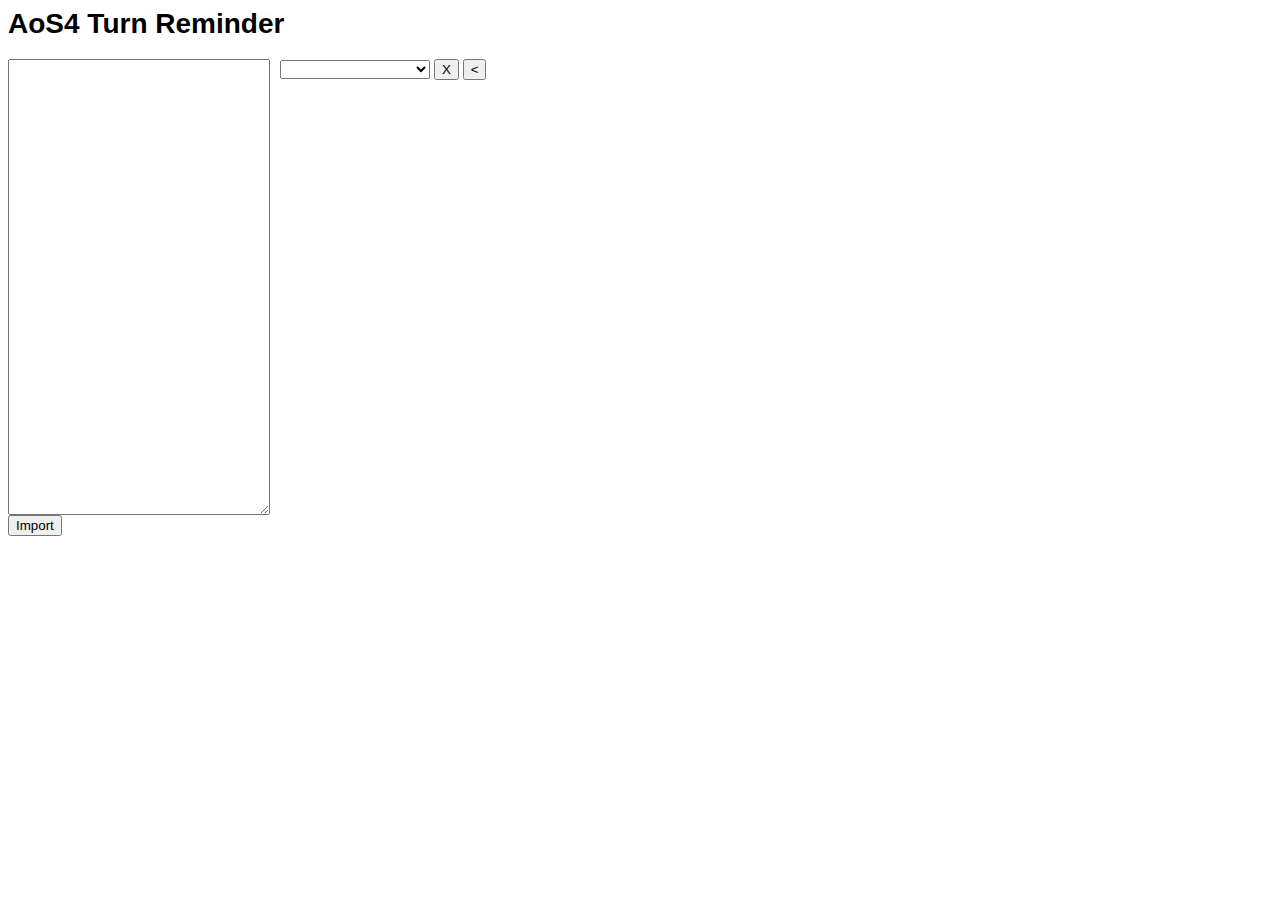
==== index.html @ 5ddfebeb "updated link and script src queries to reset device browser cache" ====
<head>
    <link rel='stylesheet' href='css/style.css?v=3'>
    <script src='data/coreAbilities.js?v=3'></script>
    <script src='js/loading.js?v=3'></script>
    <script src='js/parsing.js?v=3'></script>
    <script src='js/ui.js?v=3'></script>
    <meta content="width=device-width, initial-scale=1, maximum-scale=1.0, user-scalable=no" name="viewport" />
    <link rel="icon" type="image/png" href="/icons/favicon-96x96.png" sizes="96x96" />
    <link rel="icon" type="image/svg+xml" href="/icons/favicon.svg" />
    <link rel="shortcut icon" href="/icons/favicon.ico" />
    <link rel="apple-touch-icon" sizes="180x180" href="/icons/apple-touch-icon.png" />
    <meta name="apple-mobile-web-app-title" content="AoSReminder" />
    <link rel="manifest" href="/site.webmanifest" />
</head>
<body>
    <div id="header">
        <h1 id="pageTitle">AoS4 Turn Reminder</h1>
        <input type="button" id="optionsBtn" value="Options" onclick="toggleSidePanel()">
    </div>
    
    <div id="container">
        <div id="importDiv" class="pageContainer">
            <div class="pageBorder">
                <textarea id="ListImport" cols="30" rows="30"></textarea>
                <br>
                <input type="button" value="Import" onclick="importArmyList();"/>
            </div>
        </div>
        <div id="phaseContainer" class="pageContainer">
            <div class="pageBorder">
                <select id="listSel" style="width:150px;" onchange="loadList(this.value);">
                </select>
                <input type="button" value="X" onclick="removeSelectedList();" title="Delete selected list"/>
                <input type="button" value="<" onclick="loadImportText();showPage(PAGES.IMPORT)" title="Load Import Text"/>
                <input id="debugBtn" type="button" value="Download Errors Debug File" onclick="downloadDebugJson()" style="display:none;">
                <br>
                <div id="listView">
                </div>
                <div id="phaseView">
                </div>
            </div>
        </div>
        <div id="unitContainer" class="pageContainer">
            <div class="pageBorder">
                <div id="unitView">
                </div>
            </div>
        </div>
        <div id="sideContainer" class="pageContainer" style="display: none;">
            <div id="backPanel" onclick="toggleSidePanel(true);"></div>
            <div id="sidePanel">
                <input type="button" class="sidePanelBtn" value="List Import" onclick="showPage(PAGES.IMPORT);toggleSidePanel(true)">
            </div>
        </div>
    </div>
</body>
---- css/style.css ----
body {
  font: 14px "Lucida Grande", Helvetica, Arial, sans-serif;
}

@media only screen and (max-width: 600px) {
  body {
    padding: 0;
    margin: 0;
    overflow-y: hidden;
    overflow-x: hidden;
    background-color: rgb(147, 168, 219);
  }
  #container {
    display: block;
    position: relative;
  }
  .pageContainer {
    position: fixed;
    top: 10vw;
    width: 100%;
    height: 97%;
    z-index: -1;
  }
  #importDiv {
  }
  #unitContainer > div > div {
    position: relative;
    top: -20;
  }
  #phaseContainer {
    z-index: 0;
  }
  .PageButton {
    width: 50px;
    height: 50px;
    position: fixed;
    top: calc(50% - 25px);
    left: calc(100% - 25px);
    background-color: blue;
    z-index: 100;
  }
  .pageBorder {
    background-color: rgb(221, 230, 255);
    left: 5px;
    right: 5px;
    top: 5px;
    border: solid rgb(81, 81, 81) 2px;
    border-radius: 8px;
    position: absolute;
    height: 92%;
    overflow: hidden;
    overflow-y: scroll;
  }
  .abilityDiv , .weaponProfileDiv {
    width: unset !important;
    left: 5px;
    right: 5px;
  }
  .phaseTitleDiv , .unitTitleDiv {
    background-color: yellow;
    position: sticky;
    top: 0;
  }
  .unitTitleDiv{
    align-items: center;
    display: grid;
    grid-template-columns: 100px auto;
  }
  #pageTitle {
    position: fixed;
    top: -2vh;
  }
  #optionsBtn {
    display: block;
    right: 0;
    margin: 10px;
    position: fixed;
  }
  #sideContainer {
    z-index: 20;
  }
  #sidePanel {
    background-color: #baaedb;
    height: 80%;
    width: 40%;
    top: 20px;
    right: 0;
    position: absolute;
    border-left: 5px gray groove;
    border-top: 5px gray groove;
    border-bottom: 5px gray groove;
    border-top-left-radius: 5vw;
    border-bottom-left-radius: 5vw;
   
  }
  .sidePanelBtn {
    width: calc(100% - 20px);
    margin: 10px;
  }
  #backPanel {
    position: absolute;
    width: 100%;
    height: 100%;
  }
  #header {
    position: fixed;
  }
  
}
@media only screen and (min-width: 600px) {
  #container{
    display: flex;
    gap: 10px;
  }
  .PageButton {
    display: none;
  }
  #optionsBtn {
    display: none;
  }
}

a {
  color: #00B7FF;
}
.abilityDiv , .weaponProfileDiv {
  display: flex;
  flex-direction: column;
  border: solid black;
  margin: 5px;
  padding: 5px;
  width: 650px;
}
.abilityDiv > span, .weaponProfileDiv > span {
  font-weight: bold;
}
.abilityDiv > div {
  display: flex;
  flex-direction: column;
}
.weaponProfileDiv > div {
  display: flex;
  flex-direction: row;
  margin-left: 10px;
  gap: 16px;
}
.abilityDiv > div > div {
  display: flex;
  padding: 5px;
}
.abilityDiv > div > div > label {
  font-weight: bold;
  padding-right: 10px;
  width: 70px;
}
.abilityDiv > div > div > span {
  width: -webkit-fill-available;
}

.weaponProfileDiv > div > div {
  display: flex;
  padding: 5px;
  flex-direction: column;
}
.weaponProfileDiv > div > div > label {
  font-weight: bold;
  min-width: 30px;
}
.weaponProfileDiv > div > div > span {

  max-width: 150px;
}

.meleeProfile > div:nth-child(2) {
  margin-left: 66px;
}

.unitCharacteristics {
  border: solid 1px black;
  border-radius: 100%;
  background-color: #9d8500;
  width: 80px;
  height: 80px;
  display: grid;
  grid-template-columns: repeat(2, 0.4fr);
  grid-template-rows: repeat(2, 0.4fr);
  grid-column-gap: 0px;
  grid-row-gap: 0px;
  transform: rotate(45deg);
  margin: 5px;
}
.unitCharacteristics > div {
  color: white;
  width: 34px;
  height: 34px;
  text-align: center;
  transform: rotate(-45deg);
  align-self: center;
  position: relative;
  right: -10px;
  top: 8px;
  line-height: .8;
}
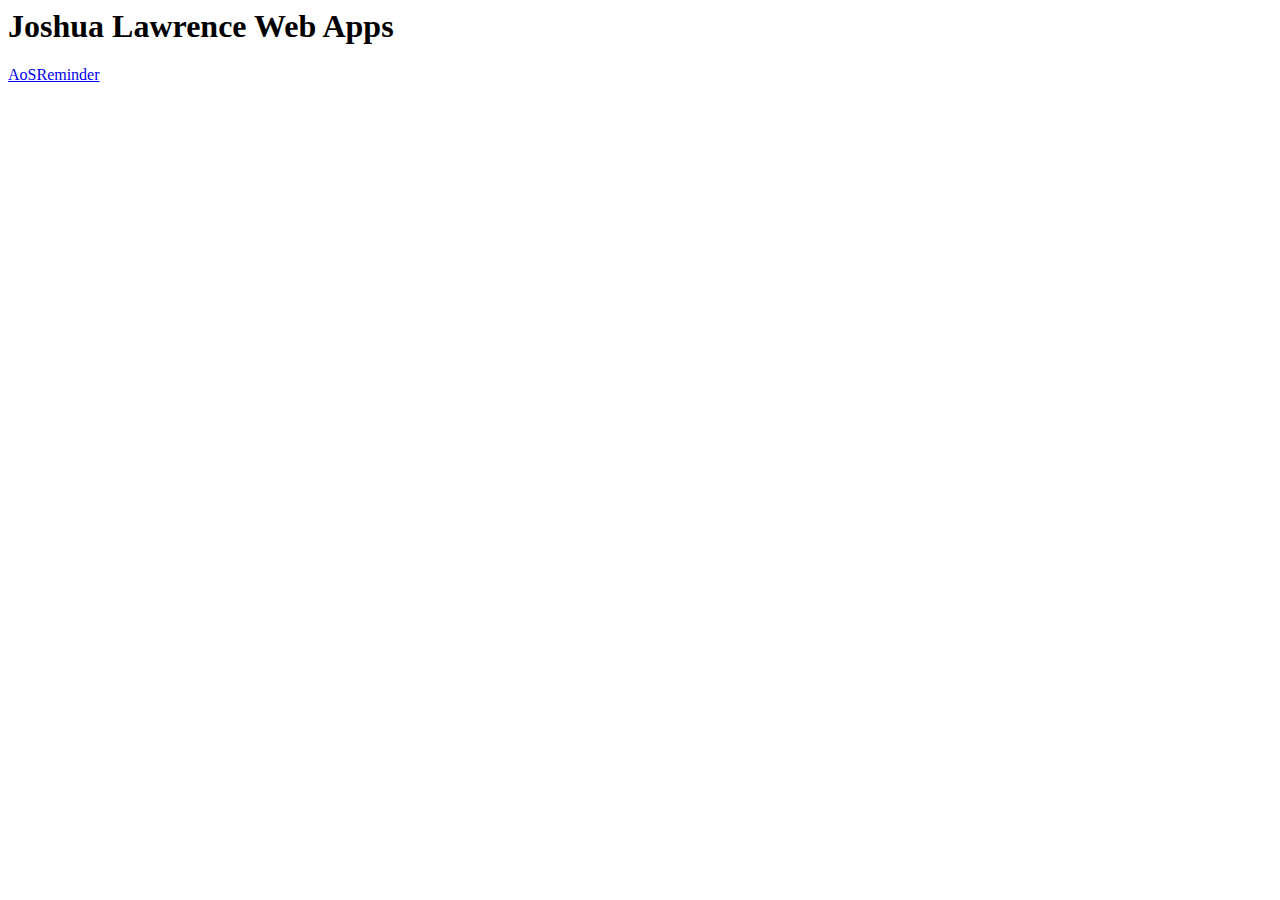
==== commit 2c68b0f5: "Moved AoS reminder into subfolder" ====
--- a/index.html
+++ b/index.html
@@ -1,56 +1,13 @@
 <head>
-    <link rel='stylesheet' href='css/style.css?v=3'>
-    <script src='data/coreAbilities.js?v=3'></script>
-    <script src='js/loading.js?v=3'></script>
-    <script src='js/parsing.js?v=3'></script>
-    <script src='js/ui.js?v=3'></script>
-    <meta content="width=device-width, initial-scale=1, maximum-scale=1.0, user-scalable=no" name="viewport" />
-    <link rel="icon" type="image/png" href="/icons/favicon-96x96.png" sizes="96x96" />
-    <link rel="icon" type="image/svg+xml" href="/icons/favicon.svg" />
-    <link rel="shortcut icon" href="/icons/favicon.ico" />
-    <link rel="apple-touch-icon" sizes="180x180" href="/icons/apple-touch-icon.png" />
-    <meta name="apple-mobile-web-app-title" content="AoSReminder" />
-    <link rel="manifest" href="/site.webmanifest" />
+   
 </head>
 <body>
     <div id="header">
-        <h1 id="pageTitle">AoS4 Turn Reminder</h1>
-        <input type="button" id="optionsBtn" value="Options" onclick="toggleSidePanel()">
+        <h1 id="pageTitle">Joshua Lawrence Web Apps</h1>
+       
     </div>
     
     <div id="container">
-        <div id="importDiv" class="pageContainer">
-            <div class="pageBorder">
-                <textarea id="ListImport" cols="30" rows="30"></textarea>
-                <br>
-                <input type="button" value="Import" onclick="importArmyList();"/>
-            </div>
-        </div>
-        <div id="phaseContainer" class="pageContainer">
-            <div class="pageBorder">
-                <select id="listSel" style="width:150px;" onchange="loadList(this.value);">
-                </select>
-                <input type="button" value="X" onclick="removeSelectedList();" title="Delete selected list"/>
-                <input type="button" value="<" onclick="loadImportText();showPage(PAGES.IMPORT)" title="Load Import Text"/>
-                <input id="debugBtn" type="button" value="Download Errors Debug File" onclick="downloadDebugJson()" style="display:none;">
-                <br>
-                <div id="listView">
-                </div>
-                <div id="phaseView">
-                </div>
-            </div>
-        </div>
-        <div id="unitContainer" class="pageContainer">
-            <div class="pageBorder">
-                <div id="unitView">
-                </div>
-            </div>
-        </div>
-        <div id="sideContainer" class="pageContainer" style="display: none;">
-            <div id="backPanel" onclick="toggleSidePanel(true);"></div>
-            <div id="sidePanel">
-                <input type="button" class="sidePanelBtn" value="List Import" onclick="showPage(PAGES.IMPORT);toggleSidePanel(true)">
-            </div>
-        </div>
+        <a href="AoSReminder/index.html">AoSReminder</a>
     </div>
 </body>
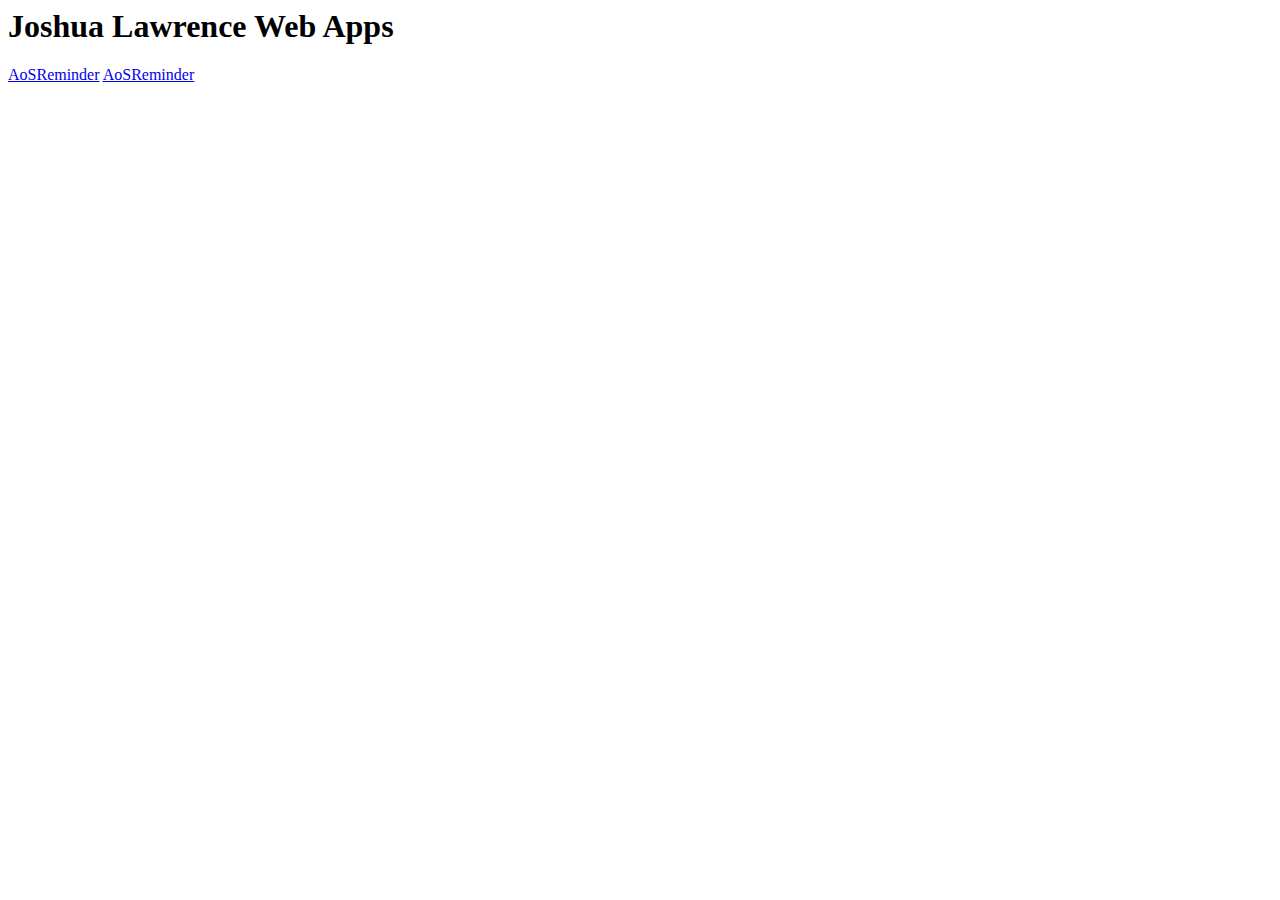
==== commit 86310e22: "adding and setting up test for MapWaypoints" ====
--- a/index.html
+++ b/index.html
@@ -9,5 +9,6 @@
     
     <div id="container">
         <a href="AoSReminder/index.html">AoSReminder</a>
+        <a href="MapWaypoints/index.html">AoSReminder</a>
     </div>
 </body>
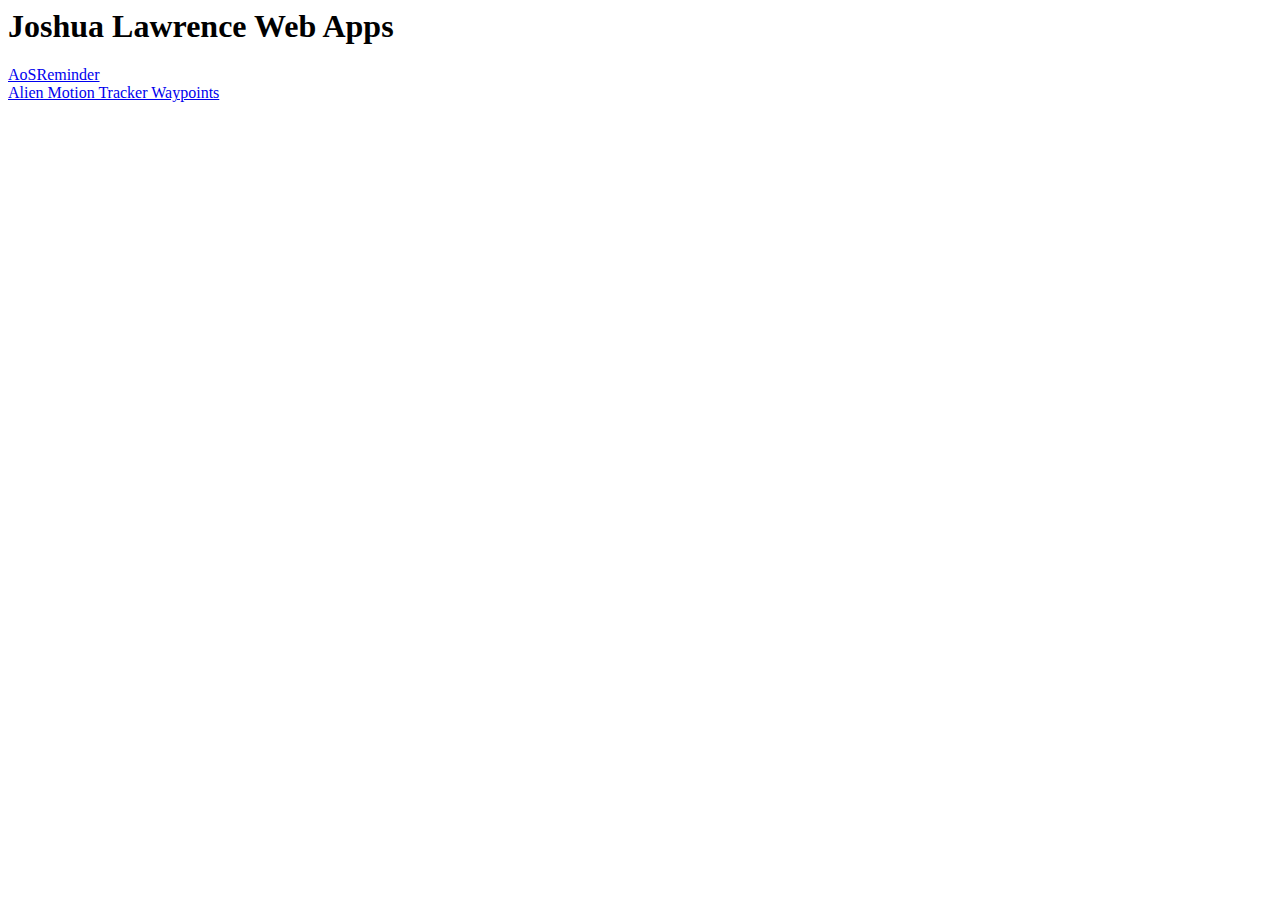
==== commit 47bdb190: "fixed the root index name, added tileLayer to leaflet map" ====
--- a/index.html
+++ b/index.html
@@ -9,6 +9,7 @@
     
     <div id="container">
         <a href="AoSReminder/index.html">AoSReminder</a>
-        <a href="MapWaypoints/index.html">AoSReminder</a>
+        <br>
+        <a href="MapWaypoints/index.html">Alien Motion Tracker Waypoints</a>
     </div>
 </body>
